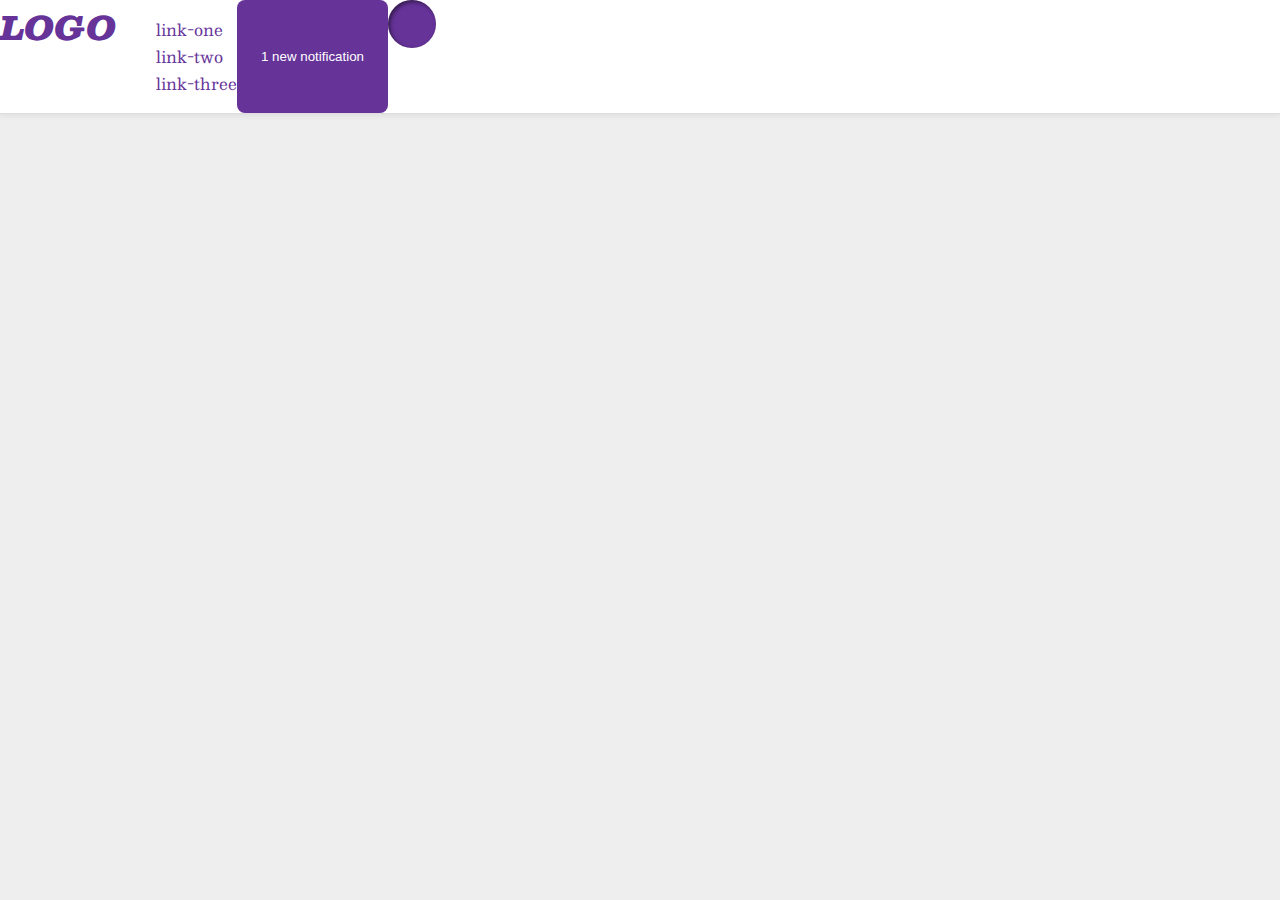
==== flex/03-flex-header-2/index.html @ 600fd615 "flexbox exercise 3" ====
<!DOCTYPE html>
<html lang="en">
  <head>
    <meta charset="UTF-8" />
    <meta http-equiv="X-UA-Compatible" content="IE=edge" />
    <meta name="viewport" content="width=device-width, initial-scale=1.0" />
    <title>Flex Header 2</title>
    <link rel="stylesheet" href="style.css" />
  </head>
  <body>
    <div class="header">
      <div class="logo">LOGO</div>
      <ul class="links">
        <li><a href="google.com">link-one</a></li>
        <li><a href="google.com">link-two</a></li>
        <li><a href="google.com">link-three</a></li>
      </ul>
      <div class="buttons">
        <button class="notifications">1 new notification</button>
        <div class="profile-image"></div>
      </div>
    </div>
  </body>
</html>
---- flex/03-flex-header-2/style.css ----
/* this is some magical font-importing.  
you'll learn about it later. */
@import url('https://fonts.googleapis.com/css2?family=Besley:ital,wght@0,400;1,900&display=swap');

body {
  margin: 0;
  background: #eee;
  font-family: Besley, serif;
}

.header {
  background: white;
  border-bottom: 1px solid #ddd;
  box-shadow: 0 0 8px rgba(0,0,0,.1);
  display: flex;
}

.profile-image {
  background: rebeccapurple;
  box-shadow: inset 2px 2px 4px rgba(0,0,0,.5);
  border-radius: 50%;
  width: 48px;
  height: 48px;
}

.logo {
  color: rebeccapurple;
  font-size: 32px;
  font-weight: 900;
  font-style: italic;
}

button {
  border: none;
  border-radius: 8px;
  background: rebeccapurple;
  color: white;
  padding: 8px 24px;
}

a {
  /* this removes the line under our links */
  text-decoration: none;
  color: rebeccapurple;
}

ul {
  list-style-type: none;
}

.buttons{
  display: flex;
  justify-content: right;
}
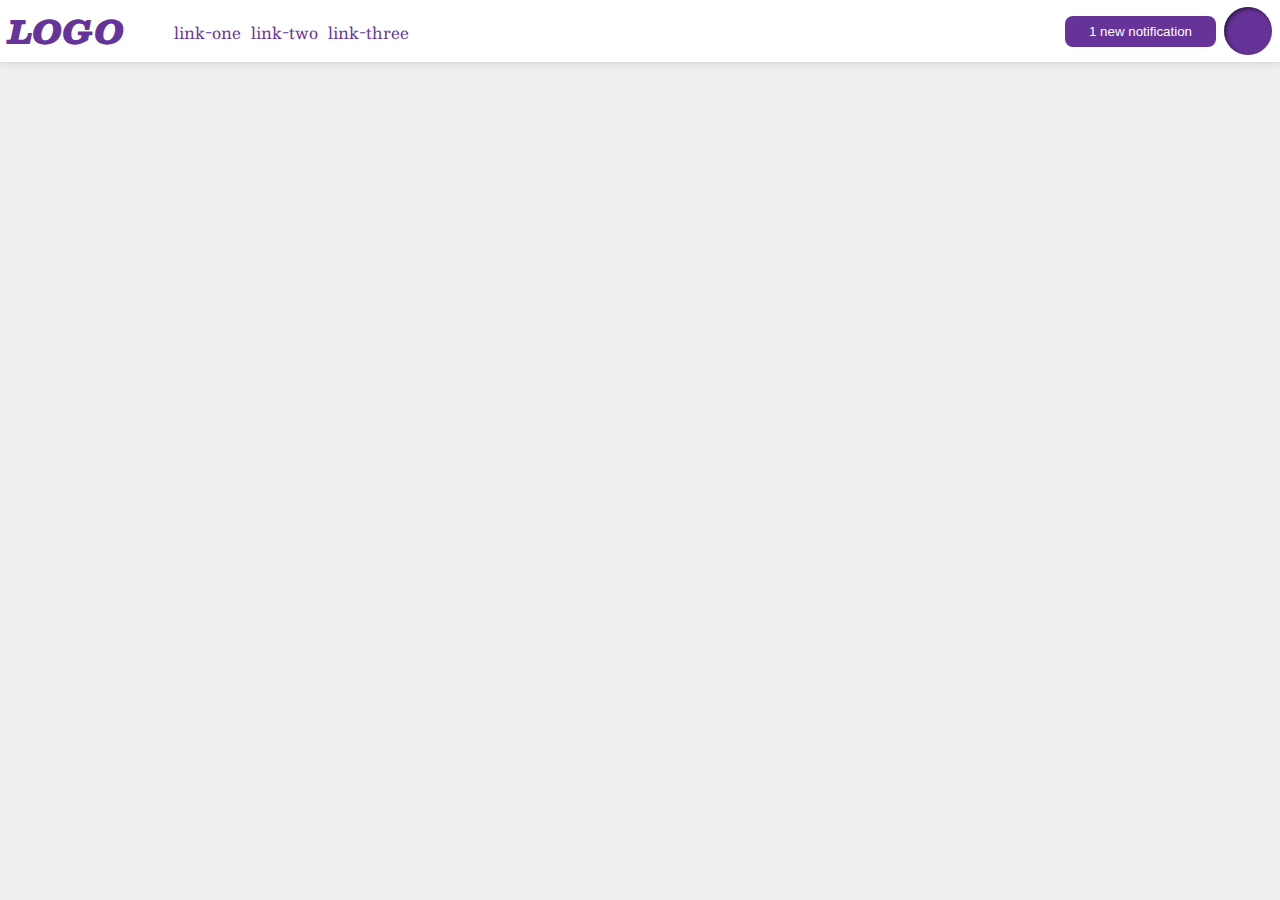
==== commit a9ef647c: "completed flex exercise 3" ====
--- a/flex/03-flex-header-2/index.html
+++ b/flex/03-flex-header-2/index.html
@@ -9,13 +9,15 @@
   </head>
   <body>
     <div class="header">
-      <div class="logo">LOGO</div>
-      <ul class="links">
-        <li><a href="google.com">link-one</a></li>
-        <li><a href="google.com">link-two</a></li>
-        <li><a href="google.com">link-three</a></li>
-      </ul>
-      <div class="buttons">
+      <div class="left">
+        <div class="logo">LOGO</div>
+        <ul class="links">
+          <li><a href="google.com">link-one</a></li>
+          <li><a href="google.com">link-two</a></li>
+          <li><a href="google.com">link-three</a></li>
+        </ul>
+      </div>
+      <div class="right">
         <button class="notifications">1 new notification</button>
         <div class="profile-image"></div>
       </div>
--- a/flex/03-flex-header-2/style.css
+++ b/flex/03-flex-header-2/style.css
@@ -13,6 +13,7 @@
   border-bottom: 1px solid #ddd;
   box-shadow: 0 0 8px rgba(0,0,0,.1);
   display: flex;
+  justify-content: space-between;
 }
 
 .profile-image {
@@ -21,6 +22,8 @@
   border-radius: 50%;
   width: 48px;
   height: 48px;
+  margin-right: 8px;
+  
 }
 
 .logo {
@@ -28,6 +31,7 @@
   font-size: 32px;
   font-weight: 900;
   font-style: italic;
+  margin-left: 8px;
 }
 
 button {
@@ -36,6 +40,7 @@
   background: rebeccapurple;
   color: white;
   padding: 8px 24px;
+  margin-right: 8px;
 }
 
 a {
@@ -46,9 +51,16 @@
 
 ul {
   list-style-type: none;
+  display: flex
 }
 
-.buttons{
+ul li{
+  padding-left: 10px;
+  padding-top: 3px;
+}
+
+.right, .left{
   display: flex;
-  justify-content: right;
+  align-items: center;
+
 }